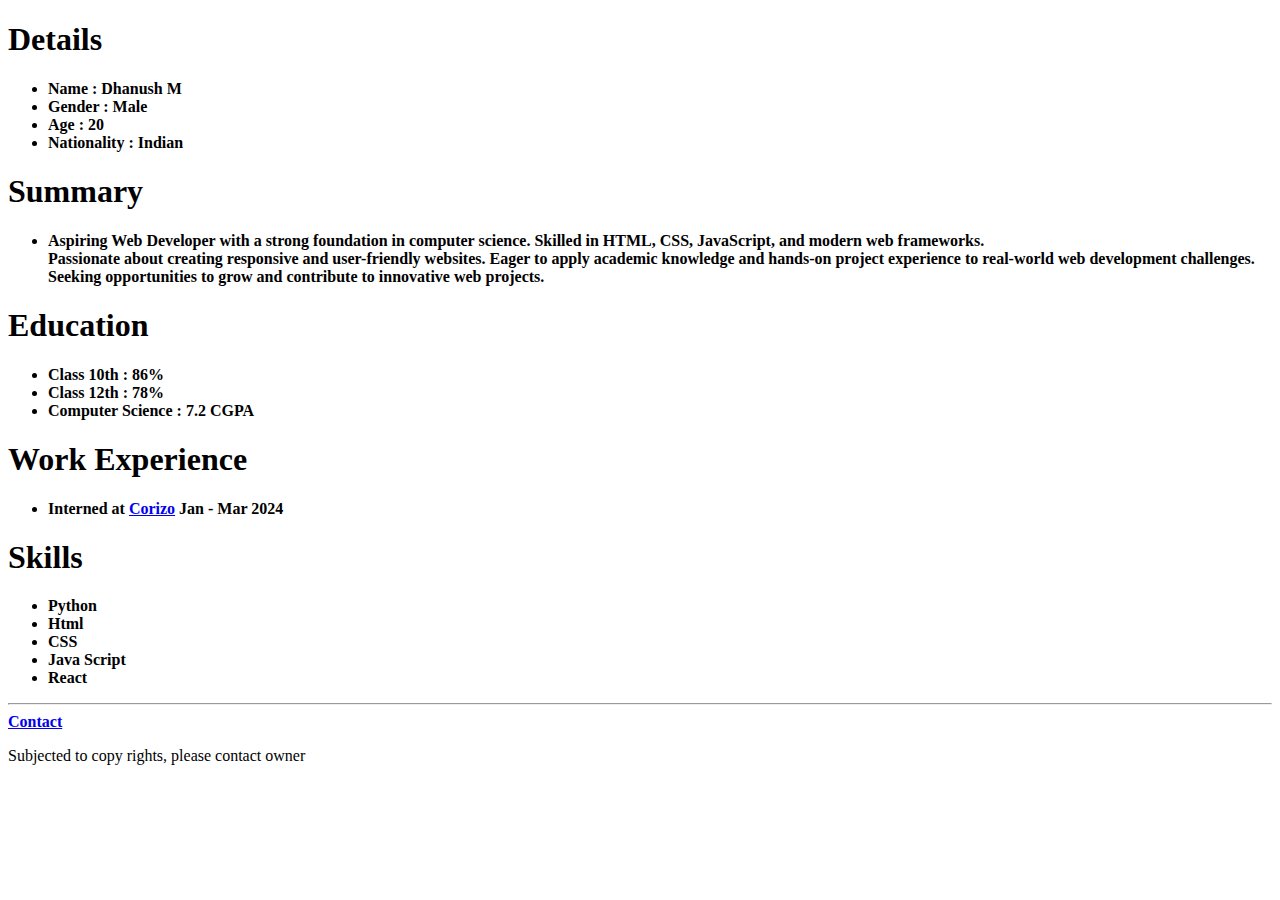
==== index.html @ 56f540f2 "Add files via upload" ====
<!DOCTYPE html>
<html lang="en">
<head>
    <meta charset="UTF-8">
    <meta name="viewport" content="width=device-width, initial-scale=1.0">
    <title>My Resume</title>
</head>
<body>
    <div>
        <h1>Details</h1>
        <ul><b>
            <li>Name : Dhanush M</li>
            <li>Gender : Male</li>
            <li>Age : 20</li>
            <li>Nationality : Indian</li>
            
            </b>
        </ul>
    </div>

    <div>
        <h1>Summary</h1>
        <ul>
            <li>
                <p><b>Aspiring Web Developer with a strong foundation in computer science. Skilled in HTML,
                     CSS, JavaScript, and modern web frameworks.</br> Passionate about creating responsive and user-friendly websites. Eager to apply academic knowledge and hands-on project experience to real-world web development challenges.
                    </br> Seeking opportunities to grow and contribute to innovative web projects.</b></p>
            </li>
        </ul>
    </div>
    <div>
        <h1>Education</h1>
        <ul><b>
            <li>Class 10th : 86%</li>
            <li>Class 12th : 78%</li>
            <li>Computer Science : 7.2 CGPA</li>
            </b>
        </ul>
    </div>
    <div>
        <h1>Work Experience</h1>
        <ul><b>
            <li>Interned at <a href="https://corizo.in/">Corizo</a> Jan - Mar 2024</li>
            </b>
        </ul>
    </div>
    <div>
        <h1>Skills</h1>
        <ul><b>
            <li>Python</li>
            <li>Html</li>
            <li>CSS</li>
            <li>Java Script</li>
            <li>React</li>

            </b>
        </ul>
    </div>
    <hr>
    <div><b>
        <footer><a href="./Contact/contact.html">Contact</a></footer></b>
        <p>Subjected to copy rights, please contact owner</p>
        
    </div>
</body>
</html>
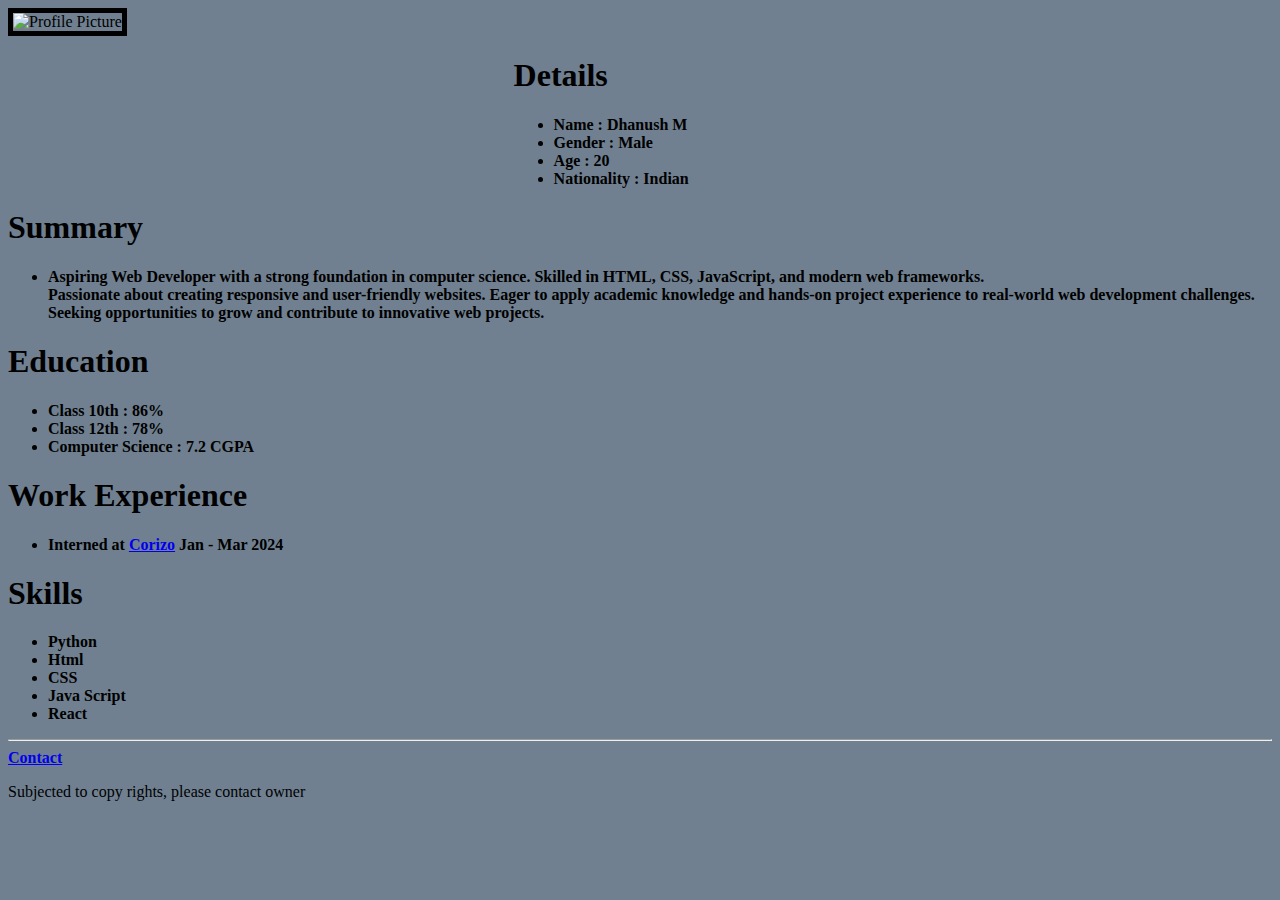
==== commit 71fe7da2: "Added css and pfp" ====
--- a/index.html
+++ b/index.html
@@ -3,10 +3,14 @@
 <head>
     <meta charset="UTF-8">
     <meta name="viewport" content="width=device-width, initial-scale=1.0">
+    <link rel="stylesheet" href="style.css">
     <title>My Resume</title>
 </head>
 <body>
-    <div>
+    <div >
+        <img id="pfp" src="..//My-Resume/profile pic.jpg" alt="Profile Picture">
+    </div>
+    <div id="details">
         <h1>Details</h1>
         <ul><b>
             <li>Name : Dhanush M</li>
@@ -18,7 +22,7 @@
         </ul>
     </div>
 
-    <div>
+    <div id="Summary">
         <h1>Summary</h1>
         <ul>
             <li>
@@ -28,7 +32,7 @@
             </li>
         </ul>
     </div>
-    <div>
+    <div id="Education">
         <h1>Education</h1>
         <ul><b>
             <li>Class 10th : 86%</li>
@@ -36,15 +40,16 @@
             <li>Computer Science : 7.2 CGPA</li>
             </b>
         </ul>
+    
     </div>
-    <div>
+    <div id="Work Experience">
         <h1>Work Experience</h1>
         <ul><b>
             <li>Interned at <a href="https://corizo.in/">Corizo</a> Jan - Mar 2024</li>
             </b>
         </ul>
     </div>
-    <div>
+    <div id="Skills">
         <h1>Skills</h1>
         <ul><b>
             <li>Python</li>
--- a/style.css
+++ b/style.css
@@ -0,0 +1,16 @@
+*{
+    background-color: slategrey;
+}
+
+#details{
+    margin-left: 40%;
+    margin-top:;
+    
+}
+
+
+#pfp{
+    height: 100px;
+    width: 100px;
+    border: 5px solid black;
+}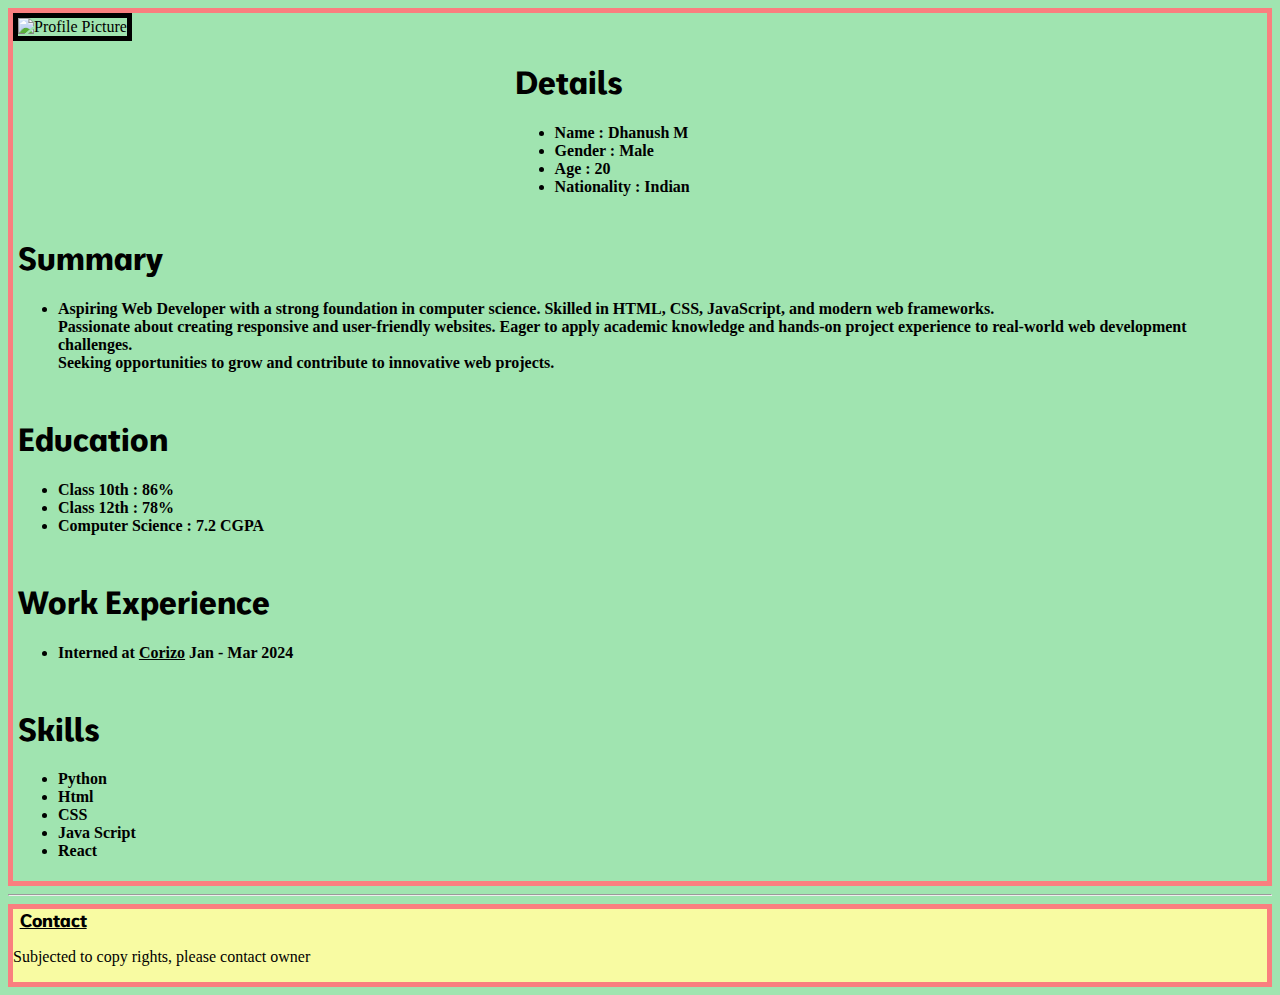
==== commit 8f485f80: "Font Changes and css" ====
--- a/index.html
+++ b/index.html
@@ -5,66 +5,73 @@
     <meta name="viewport" content="width=device-width, initial-scale=1.0">
     <link rel="stylesheet" href="style.css">
     <title>My Resume</title>
+    <link rel="preconnect" href="https://fonts.googleapis.com">
+    <link rel="preconnect" href="https://fonts.gstatic.com" crossorigin>
+    <link href="https://fonts.googleapis.com/css2?family=Moderustic:wght@300..800&display=swap" rel="stylesheet">
 </head>
 <body>
-    <div >
-        <img id="pfp" src="..//My-Resume/profile pic.jpg" alt="Profile Picture">
-    </div>
-    <div id="details">
-        <h1>Details</h1>
-        <ul><b>
-            <li>Name : Dhanush M</li>
-            <li>Gender : Male</li>
-            <li>Age : 20</li>
-            <li>Nationality : Indian</li>
-            
-            </b>
-        </ul>
+    <div id="entire-box">
+        <div class="image" >
+            <img id="pfp" src="..//My-Resume/profile pic.jpg" alt="Profile Picture">
+        </div>
+        <div id="details">
+            <h1 class="Head">Details</h1>
+            <ul><b>
+                <li>Name : Dhanush M</li>
+                <li>Gender : Male</li>
+                <li>Age : 20</li>
+                <li>Nationality : Indian</li>
+                
+                </b>
+            </ul>
+        </div>
+    
+        <div id="Summary">
+            <h1 class="Head">Summary</h1>
+            <ul>
+                <li>
+                    <p><b>Aspiring Web Developer with a strong foundation in computer science. Skilled in HTML,
+                         CSS, JavaScript, and modern web frameworks.</br> Passionate about creating responsive and user-friendly websites. Eager to apply academic knowledge and hands-on project experience to real-world web development challenges.
+                        </br> Seeking opportunities to grow and contribute to innovative web projects.</b></p>
+                </li>
+            </ul>
+        </div>
+        <div id="Education">
+            <h1 class="Head">Education</h1>
+            <ul><b>
+                <li>Class 10th : 86%</li>
+                <li>Class 12th : 78%</li>
+                <li>Computer Science : 7.2 CGPA</li>
+                </b>
+            </ul>
+        
+        </div>
+        <div id="Work-Exp">
+            <h1 class="Head">Work Experience</h1>
+            <ul><b>
+                <li>Interned at <a class="links" href="https://corizo.in/">Corizo</a> Jan - Mar 2024</li>
+                </b>
+            </ul>
+        </div>
+        <div id="Skills">
+            <h1 class="Head">Skills</h1>
+            <ul><b>
+                <li>Python</li>
+                <li>Html</li>
+                <li>CSS</li>
+                <li>Java Script</li>
+                <li>React</li>
+    
+                </b>
+            </ul>
+        </div>
+    
     </div>
 
-    <div id="Summary">
-        <h1>Summary</h1>
-        <ul>
-            <li>
-                <p><b>Aspiring Web Developer with a strong foundation in computer science. Skilled in HTML,
-                     CSS, JavaScript, and modern web frameworks.</br> Passionate about creating responsive and user-friendly websites. Eager to apply academic knowledge and hands-on project experience to real-world web development challenges.
-                    </br> Seeking opportunities to grow and contribute to innovative web projects.</b></p>
-            </li>
-        </ul>
-    </div>
-    <div id="Education">
-        <h1>Education</h1>
-        <ul><b>
-            <li>Class 10th : 86%</li>
-            <li>Class 12th : 78%</li>
-            <li>Computer Science : 7.2 CGPA</li>
-            </b>
-        </ul>
-    
-    </div>
-    <div id="Work Experience">
-        <h1>Work Experience</h1>
-        <ul><b>
-            <li>Interned at <a href="https://corizo.in/">Corizo</a> Jan - Mar 2024</li>
-            </b>
-        </ul>
-    </div>
-    <div id="Skills">
-        <h1>Skills</h1>
-        <ul><b>
-            <li>Python</li>
-            <li>Html</li>
-            <li>CSS</li>
-            <li>Java Script</li>
-            <li>React</li>
-
-            </b>
-        </ul>
-    </div>
     <hr>
-    <div><b>
-        <footer><a href="./Contact/contact.html">Contact</a></footer></b>
-        <p>Subjected to copy rights, please contact owner</p>
+    <div id="con"><b>
+        <footer class="idk"  ><a class="links" id="contact" href="./Contact/contact.html">Contact</a></footer></b>
+        <p class="disclaimer">Subjected to copy rights, please contact owner</p>
         
     </div>
 </body>
--- a/style.css
+++ b/style.css
@@ -1,16 +1,57 @@
 *{
-    background-color: slategrey;
+    background-color: #a0e4b0;
 }
 
 #details{
-    margin-left: 40%;
+    margin-left: 40% !important;
     margin-top:;
     
+}
+
+#Summary, #Education, #Work-Exp, #Skills{
+    padding: 5px;
+
 }
 
 
 #pfp{
     height: 100px;
     width: 100px;
-    border: 5px solid black;
-}+    border: 5px solid black; 
+ 
+}
+.image{
+    margin-right: 0px;
+}
+
+#con, #contact, .idk, .disclaimer{
+    background-color: #f8fba2;
+}
+
+#con{
+    border: 5px solid #fa7f7f;;
+}
+.idk{
+    background-color: #f8fba2;
+}
+#entire-box{
+    border: 5px solid #fa7f7f;  
+}
+
+.Head{
+    font-family: 'Moderustic',sans-serif;
+}
+
+.links{
+    color: black;
+}
+#contact{
+    margin: 5pt;
+    margin-top: 3pt;
+    font-size: large;
+    font-family: 'Moderustic',sans-serif;
+}
+
+#details.Head{
+    align-items: center;
+}
